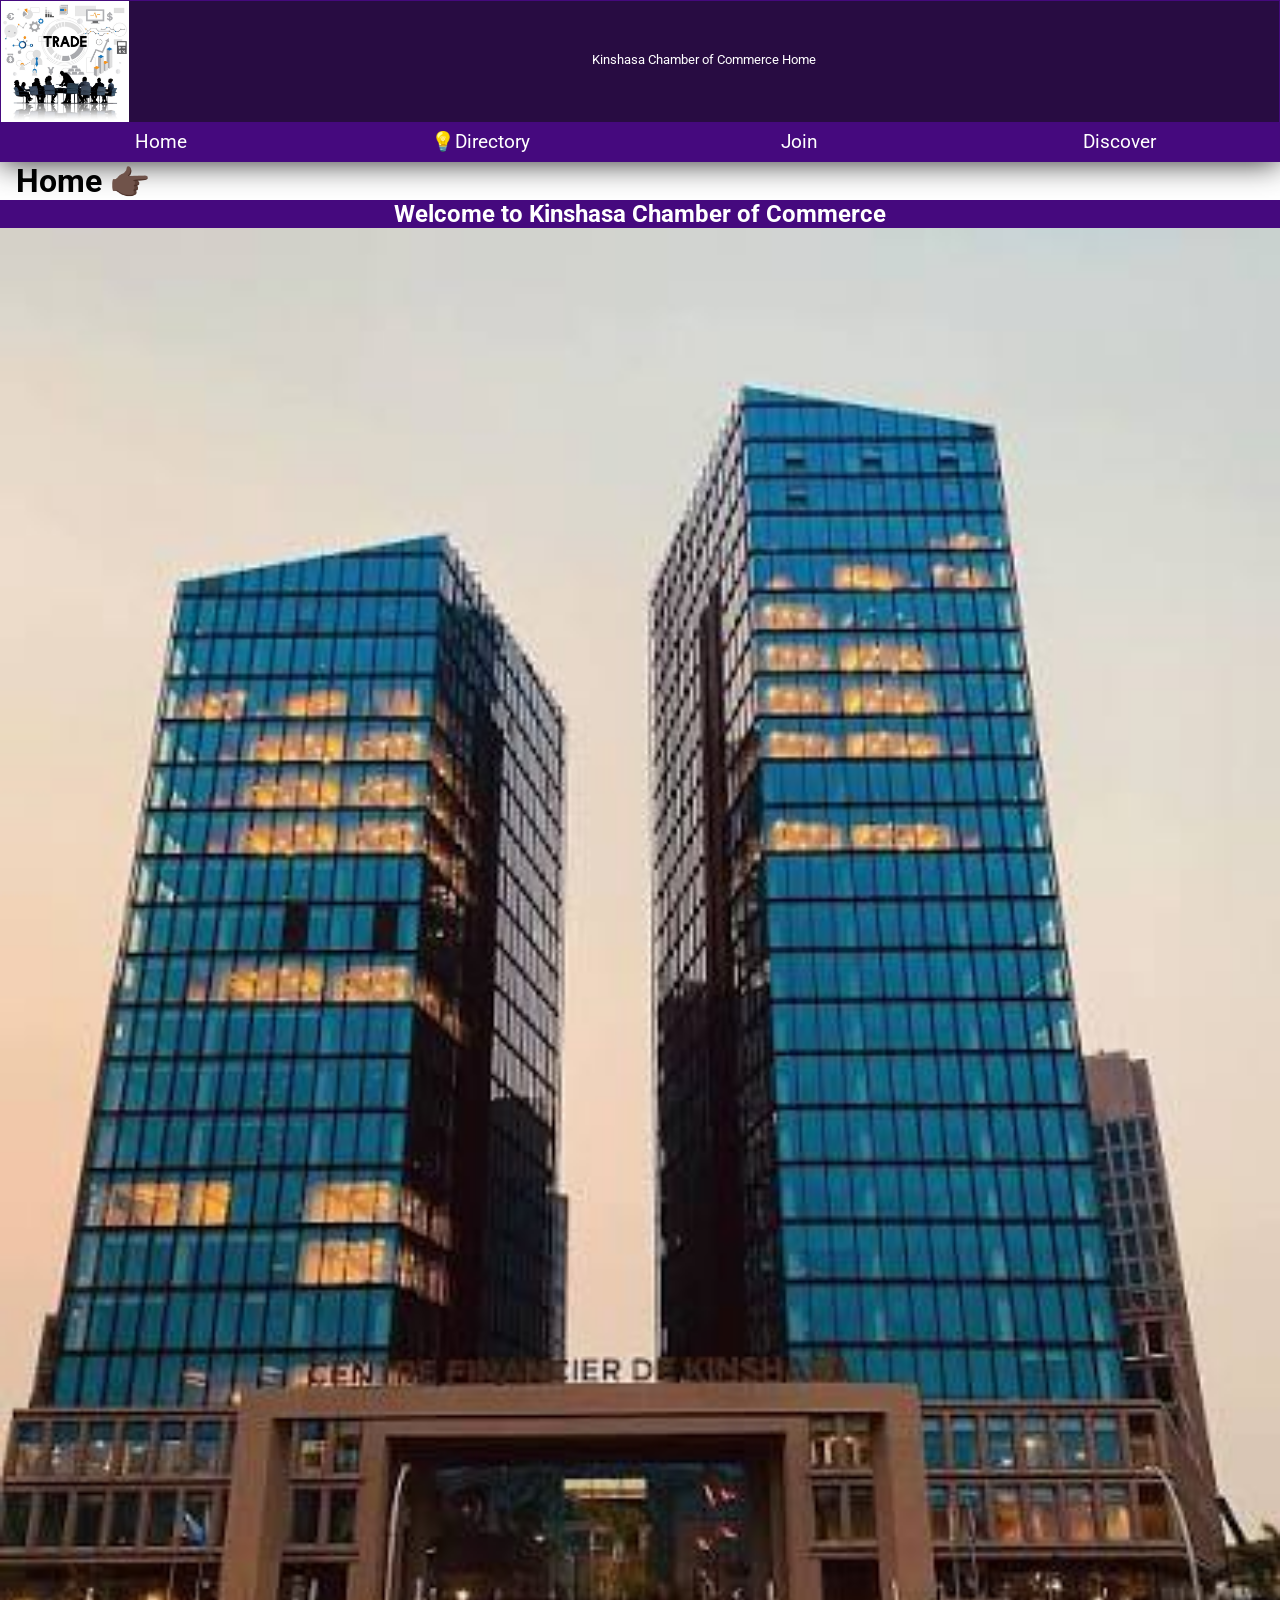
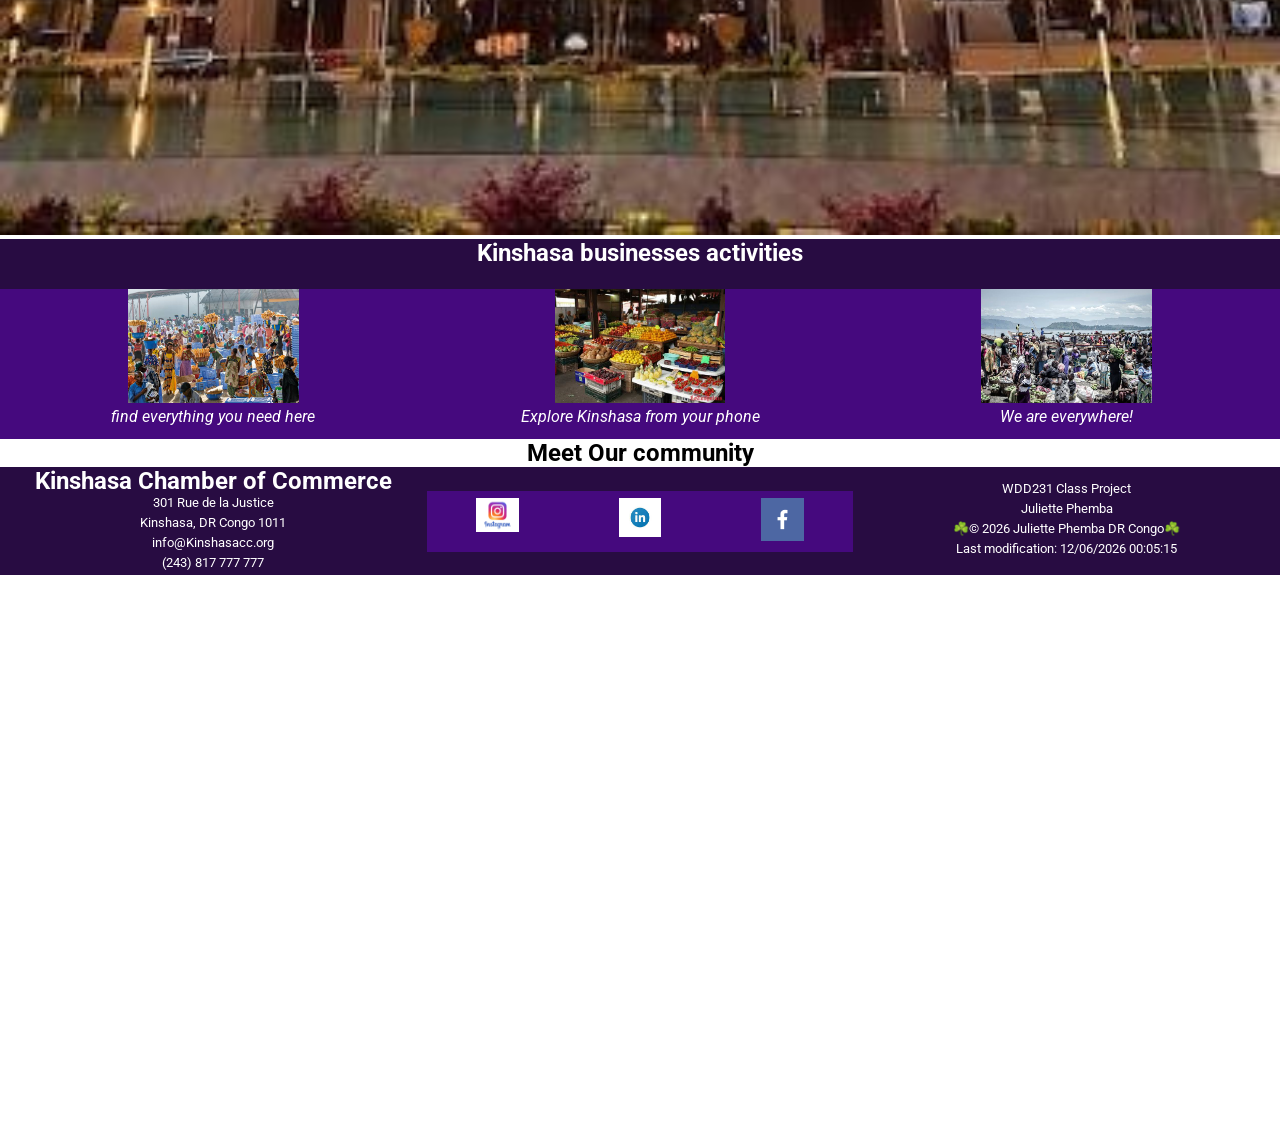
==== chamber/index.html @ f45d74fd "add changes" ====
<!DOCTYPE html>
<html lang="en-US">   
<head>
    <meta charset="UTF-8">
    <meta name="viewport" content="width=device-width, initial-scale=1.0">
    <meta name="description"
        content="Kinshasa largest network of Kinshasa small businesses,opportunity to learn and share  ">
    <meta name="author" content="Juliette Phemba Ngoma">
    <title>Kinshasa Chamber of Course Home</title>
    <link rel="icon" href="images/favicon.ico">
    <meta property="og:title" content="Kinshasa Chamber of Commerce Directory for everyone">
    <meta property="og:description" content="The is the greatest network of small businesses in Kinshasa, full of education and customers  opportunity">
    <meta property="og:image" content="https://julietteETA.github.io/wdd231/chamber/images/business7.svg">
    <meta property="og:url" content="https://julietteETA.io/wdd231/chamber/directory.html">
    <link rel="stylesheet" href="styles/normalize.css">
    <link rel="stylesheet" href="styles/directory-small.css">
    <link rel="stylesheet" href="styles/directory-large.css">
    <script src="scripts/directory.js" defer></script>
    <link rel="preconnect" href="https://fonts.googleapis.com">
    <link rel="preconnect" href="https://fonts.gstatic.com" crossorigin>
    <link href="https://fonts.googleapis.com/css2?family=Roboto:ital,wdth,wght@0,75..100,401;1,75..100,401&display=swap"
        rel="stylesheet">
</head>

<body>
    <header class="header-home" >

        <div class="hero">
            <img src="images/kcc-logo.jpg" alt="Finance center Kinshasa" loading="lazy" width="5" height="5">
            <p> Kinshasa Chamber of Commerce Home </p>
            <div id="menu"></div>
        </div>

        <nav >

            <ul class="navigation">

                <li><a href="https://julietteETA.github.io/wdd231/chamber/index.html" id="home">Home</a></li>
                <li><a href="directory.html" class="active" id="Directory">Directory</a></li>
                <li><a href="#" id="Join">Join</a></li>
                <li><a href="#" id="Discover">Discover </a></li>
            </ul>
        </nav>
    </header>
    <main class="home">
        <h1>Home 👉🏿</h1>
        <section class="hero-image">
            <h2> Welcome to Kinshasa Chamber of Commerce</h2>
            <img src="images/hero-image.jpeg" alt="finance center of Kinshasa" loading="lazy" width="10" height="10">
            <p> Kinshasa Chamber of Commerce is the greatest business channel for YOU. Find the best
                service providers, best ways to start your own business and connect with others 
            </p>
        </section>
        <section class="kin">
            <h2> Kinshasa businesses activities</h2>
            <div class="activity">
                <figure>
                    <img src="images/home3.jpeg" alt="Gaz activity" loading="lazy" width="5" height="5">
                    <figcaption>find everything you need here</figcaption>
                </figure>
                <figure>
                    <img src="images/home6.jpeg" alt="Fruit activity" loading="lazy" width="5" height="5">
                    <figcaption> Explore Kinshasa from your phone</figcaption>
                </figure>
                <figcaption>
                    <img src="images/home7.jpeg" alt="Kinshasa from sky"loading="lazy" width="5" height="5">
                    <figcaption> We are everywhere!</figcaption>
                </figcaption>
            </div>
        </section>
        <section class="community">
            <h2>Meet Our community</h2>
            <div class="people" id="viewer"></div>
        </section>

        

        

    </main>
    <footer>
        <div class="address">
            <h2>Kinshasa Chamber of Commerce</h2>
            <p> 301 Rue de la Justice </p>
            <p>Kinshasa, DR Congo 1011</p>
            <p>info@Kinshasacc.org</p>
            <p>(243) 817 777 777</p>
        </div>
        <nav class="socialmedia">
            <a href="https://github.com/julietteETA/wdd231">
                <img src="images/instagram2_logo.png" alt="instagram logo" loading="lazy" width="5" height="5">
            </a>
        
            <a href="#">
                <img src="images/linkedin3_logo.jpg" alt="LinkedIn Logo" loading="lazy" width="5" height="5">
            </a>
            <a href="https://www.google.com/search?client=firefox-b-d&q=youtube">
                <img src="images/facebook_logo.png" alt="facebook Logo" loading="lazy" width="5" height="5">
            </a>
        </nav>
        <div>
            <p> WDD231 Class Project </p>
            <p>Juliette Phemba</p>
            <p>☘️© <span id="currentyear"></span> Juliette Phemba DR Congo☘️</p>
            <p id="lastmodified"> Last modification</p>
        </div>
    </footer>

</body>

</html>
---- chamber/styles/directory-small.css ----
/* General design*/

* {
    width: 100%;
    height: auto;
    margin: 0;
    padding: 0;
    box-sizing: border-box;


}

:root {
    --color: rgb(40, 12, 66);
    --color-var: rgb(69, 9, 126);
    --color1: rgb(255, 255, 255);
    --color3: rgb(34, 33, 33);
}

body {
    font-family: "Roboto", sans-serif;
    font-optical-sizing: auto;
    font-weight: 401;
    font-style: normal;
    text-align: center;
}

h1 {
    text-align: left;
    font-size: 2rem;
    margin-left: 1rem;

}



header,
footer {
    color: var(--color1);
    background-color: var(--color);

}

header {

    border: 1px solid var(--color-var);
    box-shadow: 0 0 30px var(--color3);

}

header,
main {
    margin: 0 auto;
}

/*1. Header design*/
.hero {
    display: flex;
    align-items: center;
    flex: 1 1 100%;

}

/*Hamburger effect in the header */
#menu {
    display: block;
    font-size: 3rem;
    font-weight: 700;
    border: 0;
    text-decoration: none;
    color: var(--color1);


}

#menu::before {

    content: "☰";

}

/* nav tag design */


nav {
    display: flex;
    background-color: var(--color-var);

}

.navigation {
    list-style: none;
    display: flex;
    flex-direction: column;

}

.navigation li {
    display: none;
}



.navigation a {
    display: block;
    color: var(--color1);
    text-align: center;
    padding: 0.5rem;
    text-decoration: none;
    font-size: larger;


}





.navigation a:hover {
    border: 1px solid var(--color3);
    background-color: var(--color1);
    color: var(--color3);
    font-weight: bolder;
    font-style: oblique;
    transition-duration: 0.5s;





}

.active {
    color: var(--color2);

}

#menu.show::before {
    content: "X";
}


/* When the button is clicked - the open class is toggled*/
.show li {
    display: block;

}

.active::before {
    content: "💡";

}

/*2. Main design */

main {
    max-width: 800px;
    margin: 0 auto;
}

.container  {
    display: grid;
    grid-template-columns: repeat(auto-fit, minmax(200px, 1fr));
    
    gap: 50px;
    padding-bottom: 10px;

}





img {
    width: 50%;
    height: auto;
    position: relative;
    justify-content: space-around;


}
/*Grid and list*/
.menu{
    margin: 1rem;
}

    
    
.grid:hover{
    
    font-weight:bolder ;
    transition: 1s;
}
button{
    width: 20%;
}

.list:hover {
    
    font-weight: bolder;
    transition: 1s;
}









/* Design javascript element*/







p {
    
    font-size: small;
    padding-bottom: 5px;
}




/* GRID View*/

#image.grid {
    display: grid;
    grid-template-columns: repeat(auto-fit, minmax(320px, 1fr));
    gap: 20px;
}
#image.grid .member-card {
    display: flex;
    /* Places image and text side-by-side */
    align-items: center;
    /* Vertically centers the image with the text */
    gap: 16px;
    /* Space between image and text */
    padding: 16px;
    border: 1px solid #ccc;
    border-radius: 8px;
    text-align: left;
    /* Aligns text cleanly to the left */
}

#image.grid .member-card img {
    width: 90px;
    /* Fixed width keeps all cards aligned */
    height: auto;
    flex-shrink: 0;
    /* Prevents the image from shrinking */
}




/* ===========================
   LIST VIEW (Table Layout)
   =========================== */
#image.list {
    display: flex;
    flex-direction: column;
    border: 1px solid #ccc;
    width: 100%;
}

#image.list .table-header,
#image.list .table-row {
    display: grid;
    grid-template-columns: 2fr 2fr 1.5fr;
    /* 3 aligned table columns */
    padding: 12px 16px;
    align-items: center;
    gap: 10px;
    border-bottom: 1px solid var(--color1);
}

#image.list .table-header {
    background-color:var(--color3);
    color: var(--color1);
    font-weight: bold;
}

/* Alternating row background */
#image.list .table-row:nth-child(even) {
    background-color: #f0ebeb;
}

#image.list .table-row:nth-child(odd) {
    background-color: var(--color1);
}

#image.list .table-row:last-child {
    border-bottom: none;
}

.company-name {
    font-weight: bold;
}

.company-url {
    color: var(--color-var);
    
}

.company-url:hover {
    font-weight: bold;
}

/*3. Footer design*/


footer{
    display: flex;
    
    align-items: center;

}
footer img{
    margin: 5%;
    
}
#lastmodified {
    color: var(--color2);
}
/*/HOME PAGE DESIGN/*/

/* Header*/

.home{
    
    max-width: 1600px;
    
    
}
/*main*/

.hero-image h2{
    font-weight: bold;
    background-color: var(--color-var);
    color: var(--color1);
    
    
    
}
.hero-image img{
    width: 100%;

   
}
.hero-image p{
    font-weight: bold;
    
    color: var(--color1);
}
.kin{
    display: grid;
    grid-template-rows: 50px 150px;
    justify-content: center;
}
.kin h2 {
    background-color: var(--color);
    color: var(--color1);
    align-items: center;
}
.activity{display: flex;
background-color: var(--color-var);
color: var(--color1);
font-style: italic;
}
---- chamber/styles/directory-large.css ----
@media (min-width: 740px) {
    header {
        grid-template-columns: 1fr 1fr;
        align-items: center;
        justify-content: space-around;
        gap: 1rem;



    }
    .hero img{
        width: 10%;
    }


    .navigation {
        flex-direction: row;
        justify-content: stretch;
        text-align: center;






    }

    .navigation li {
        display: block;
        flex: 1 1 100%;

    }

    .navigation a {
        flex: 1 1 100%;

    }

    #menu {
        display: none;
    }

    img {
        width: 80%;
        height: auto;
        float: inherit;
    }

      

    .container {
        margin: auto;
        margin-bottom: 10px;
    }

    footer img{
        width: 30%;
    }

    /* HOME STYLE*/
        .hero-image p {
            font-weight: bold;
            font-size: large;
            position: absolute;
            top: 300%;
            color: var(--color1);
        }

        .activity img  {
                    width: 40%;
            }

}
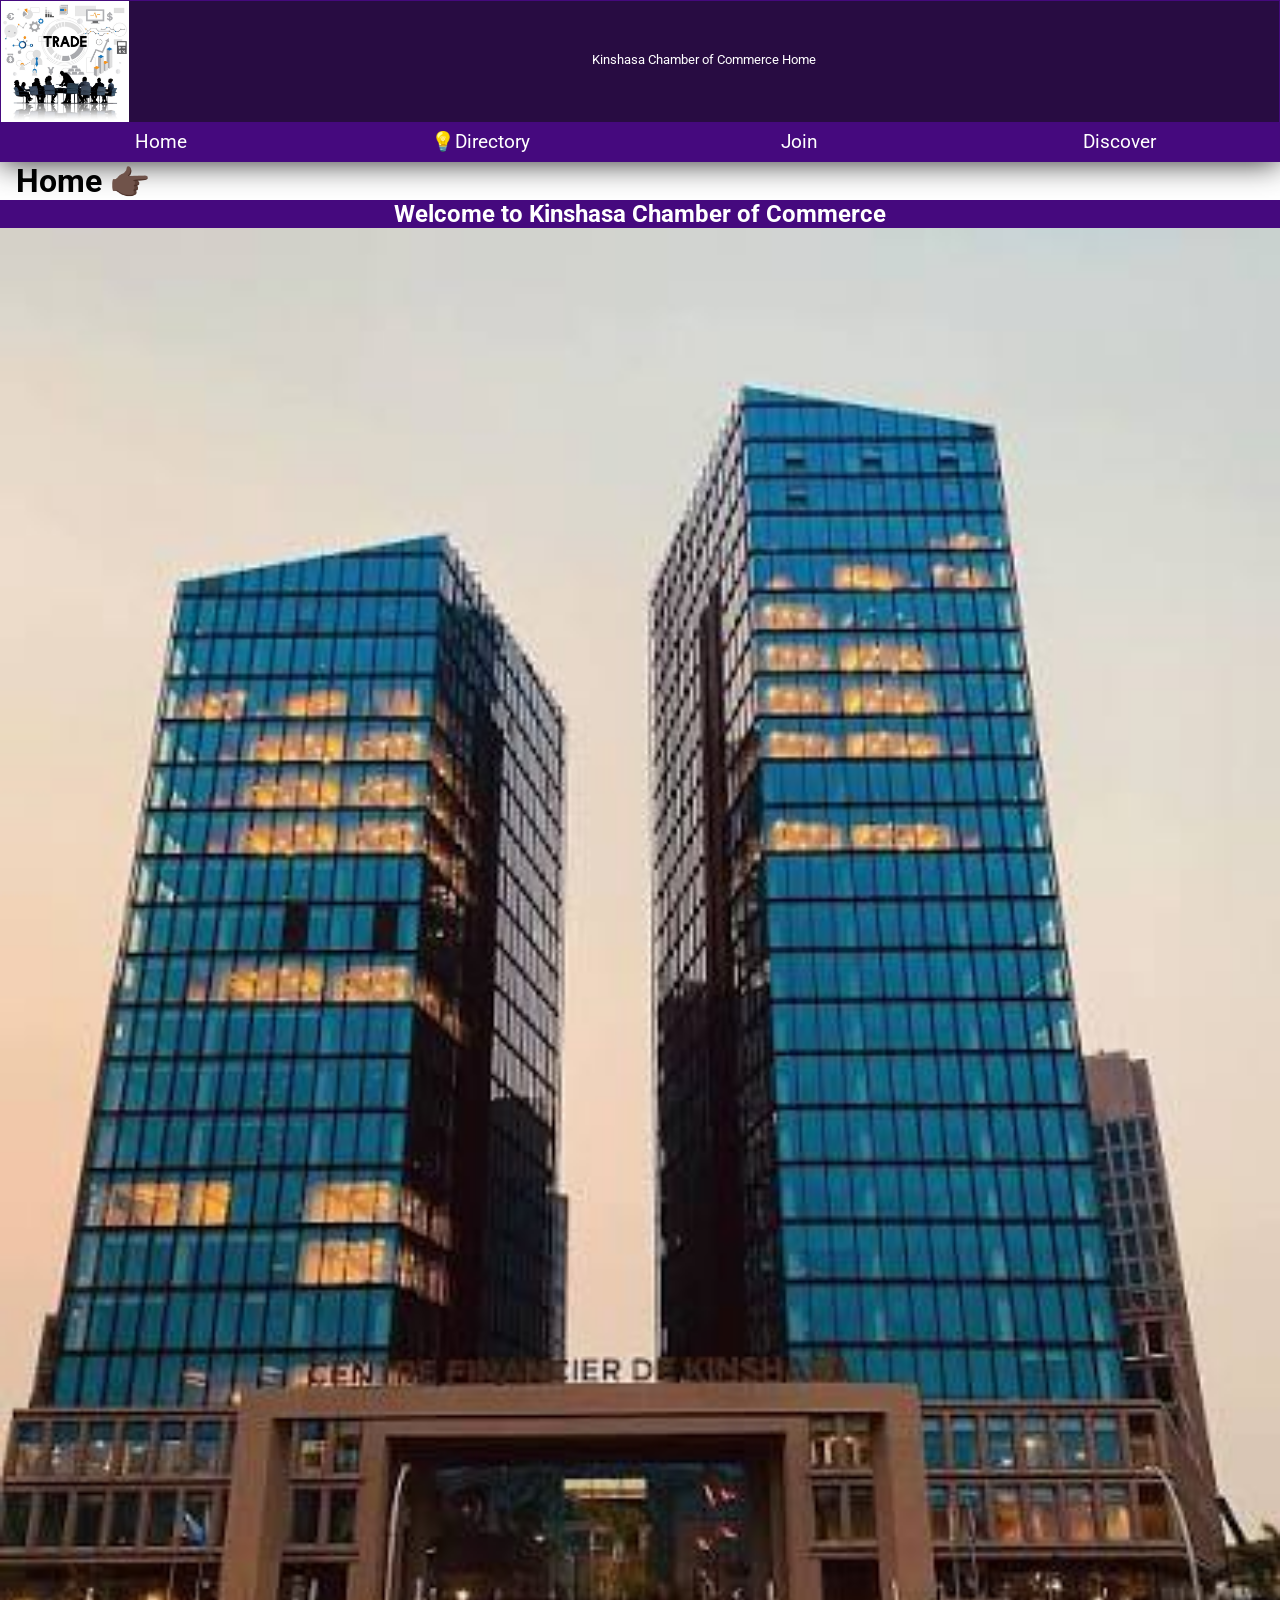
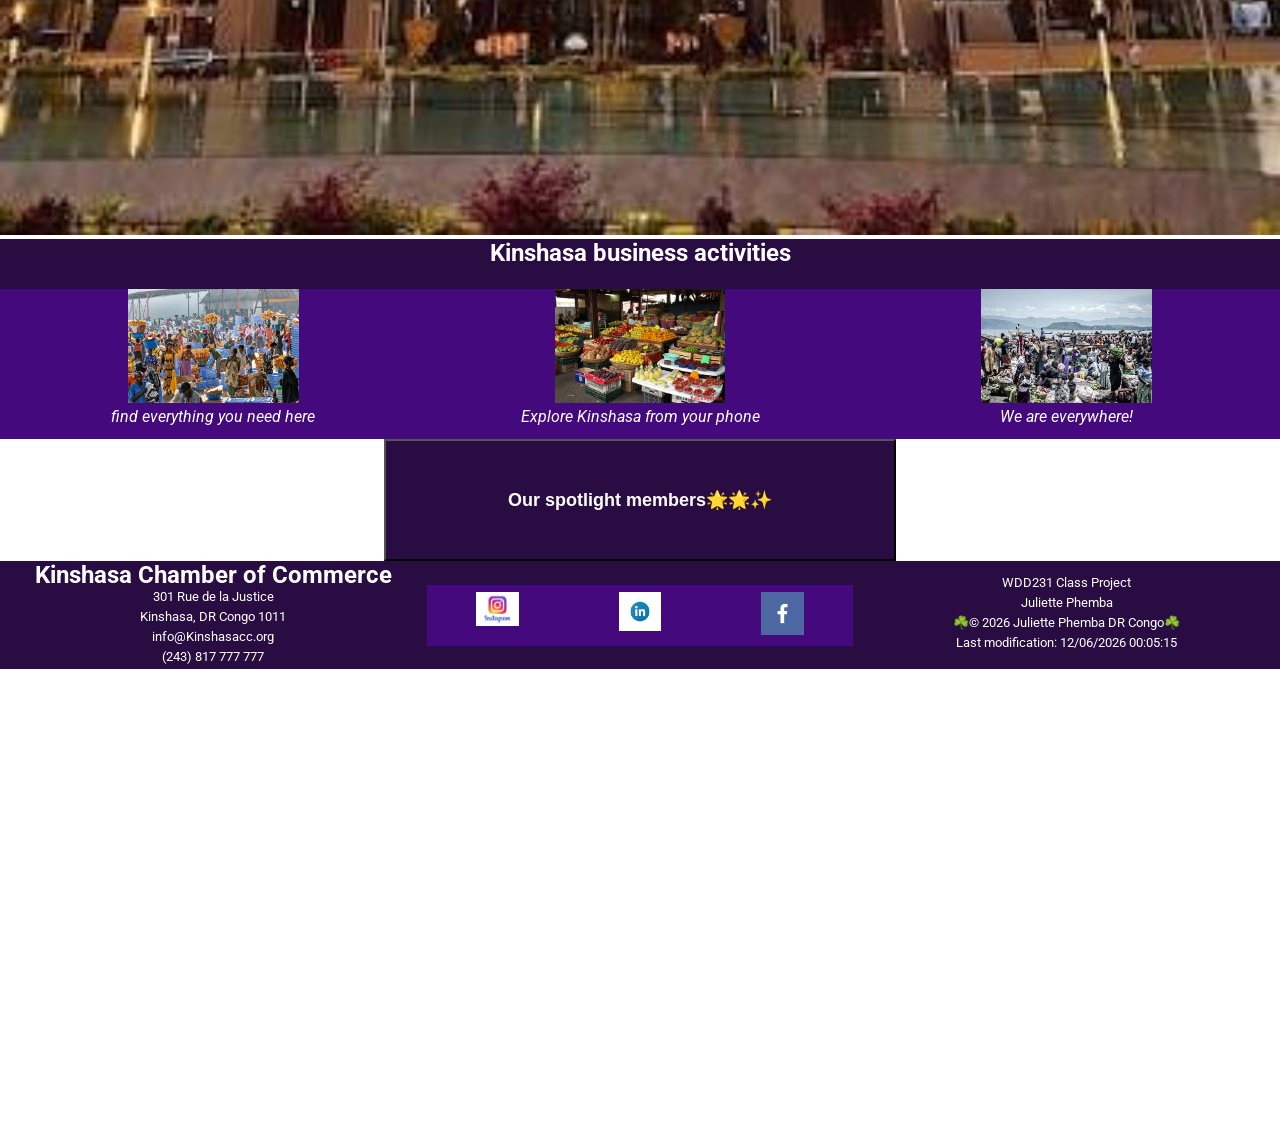
==== commit 850dfd45: "add changes" ====
--- a/chamber/index.html
+++ b/chamber/index.html
@@ -16,6 +16,7 @@
     <link rel="stylesheet" href="styles/directory-small.css">
     <link rel="stylesheet" href="styles/directory-large.css">
     <script src="scripts/directory.js" defer></script>
+    <script src="scripts/home.js"></script>
     <link rel="preconnect" href="https://fonts.googleapis.com">
     <link rel="preconnect" href="https://fonts.gstatic.com" crossorigin>
     <link href="https://fonts.googleapis.com/css2?family=Roboto:ital,wdth,wght@0,75..100,401;1,75..100,401&display=swap"
@@ -52,7 +53,7 @@
             </p>
         </section>
         <section class="kin">
-            <h2> Kinshasa businesses activities</h2>
+            <h2> Kinshasa business activities</h2>
             <div class="activity">
                 <figure>
                     <img src="images/home3.jpeg" alt="Gaz activity" loading="lazy" width="5" height="5">
@@ -68,10 +69,13 @@
                 </figcaption>
             </div>
         </section>
-        <section class="community">
-            <h2>Meet Our community</h2>
-            <div class="people" id="viewer"></div>
+        <section class="last">
+            <button class="spotlight" id="spot">
+                Our spotlight members🌟🌟✨
+            </button>
+            <div class="member" id="card"></div>
         </section>
+        
 
         
 
--- a/chamber/styles/directory-small.css
+++ b/chamber/styles/directory-small.css
@@ -372,3 +372,23 @@
 color: var(--color1);
 font-style: italic;
 }
+.class{
+    display: flex;
+}
+.spotlight {
+    justify-content: flex-start;
+
+    padding: 3rem;
+    width: 40%;
+    font-size: large;
+    font-weight: bold;
+    color: var(--color1);
+    background-color: var(--color);
+}
+.spotlight:hover{
+    background-color: var(--color-var);
+    transition: 1s;
+    font-style: italic;
+    border-radius: 15%;
+    
+}
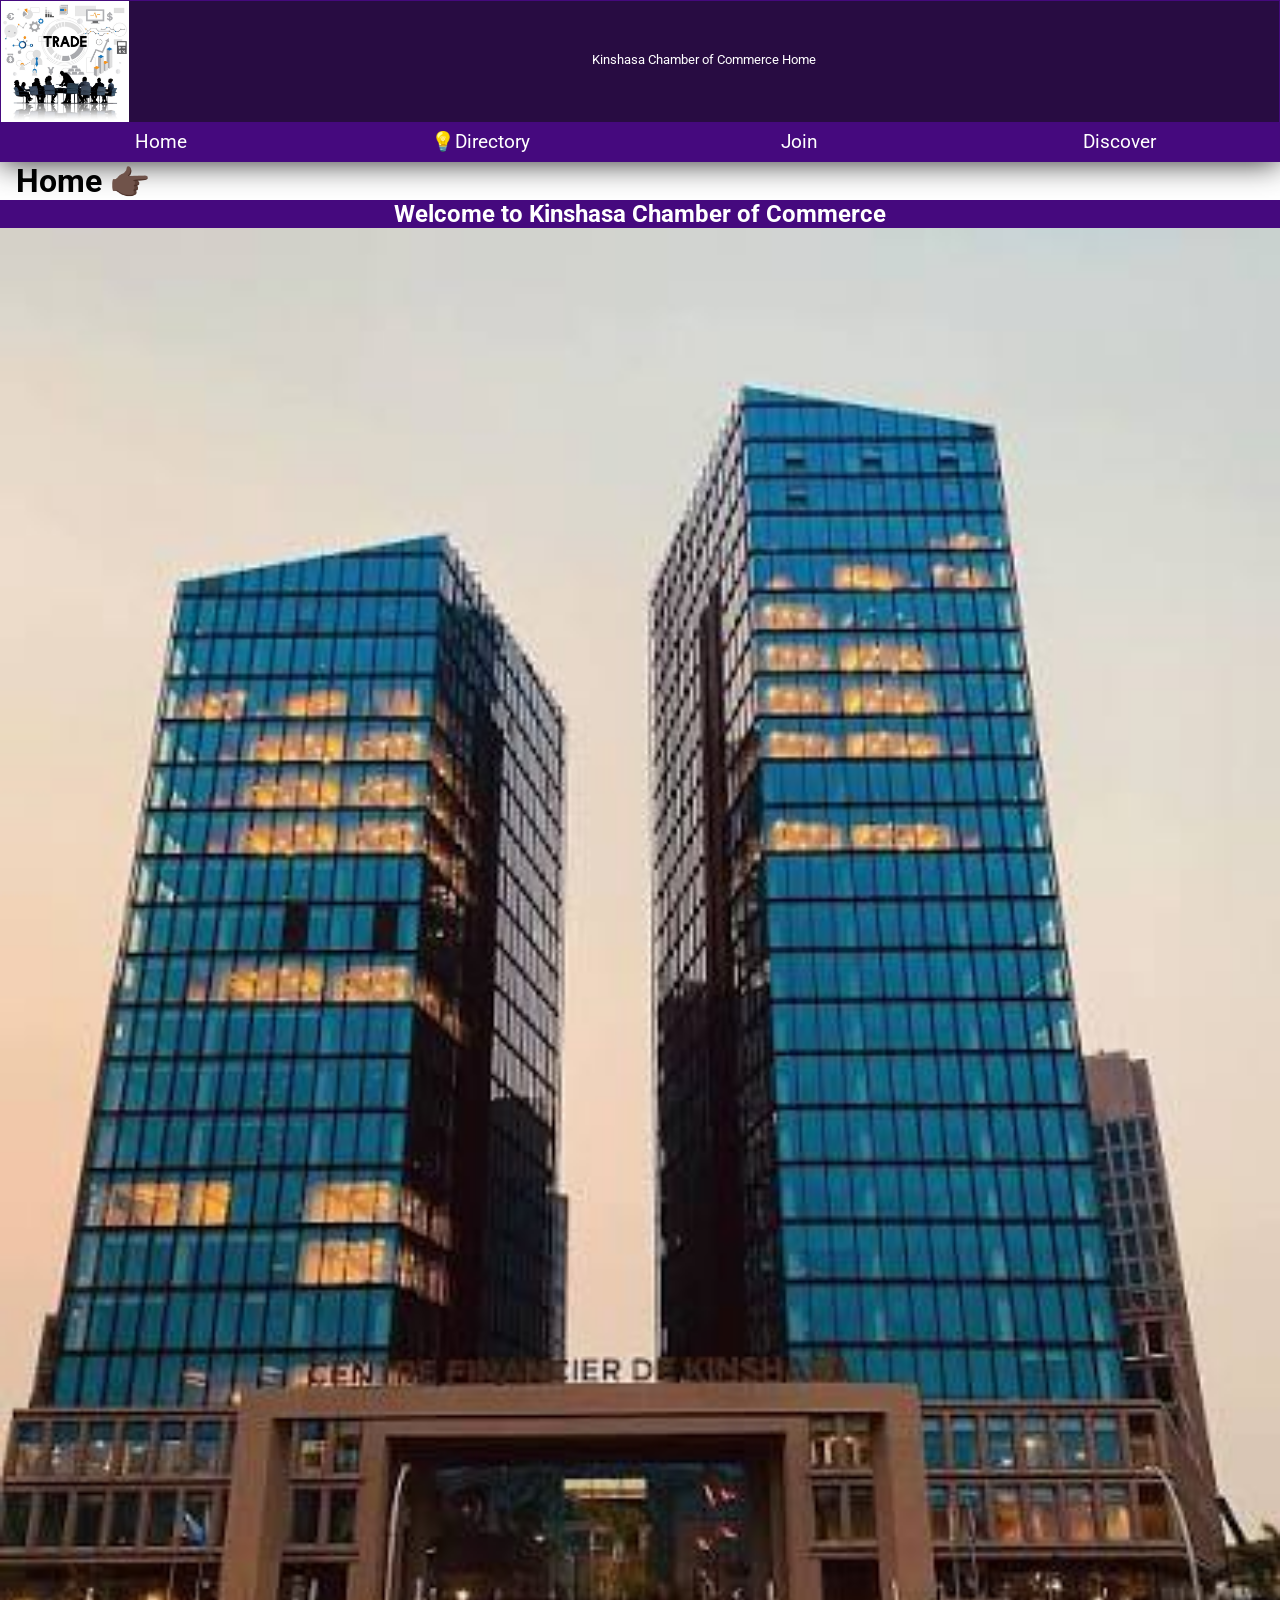
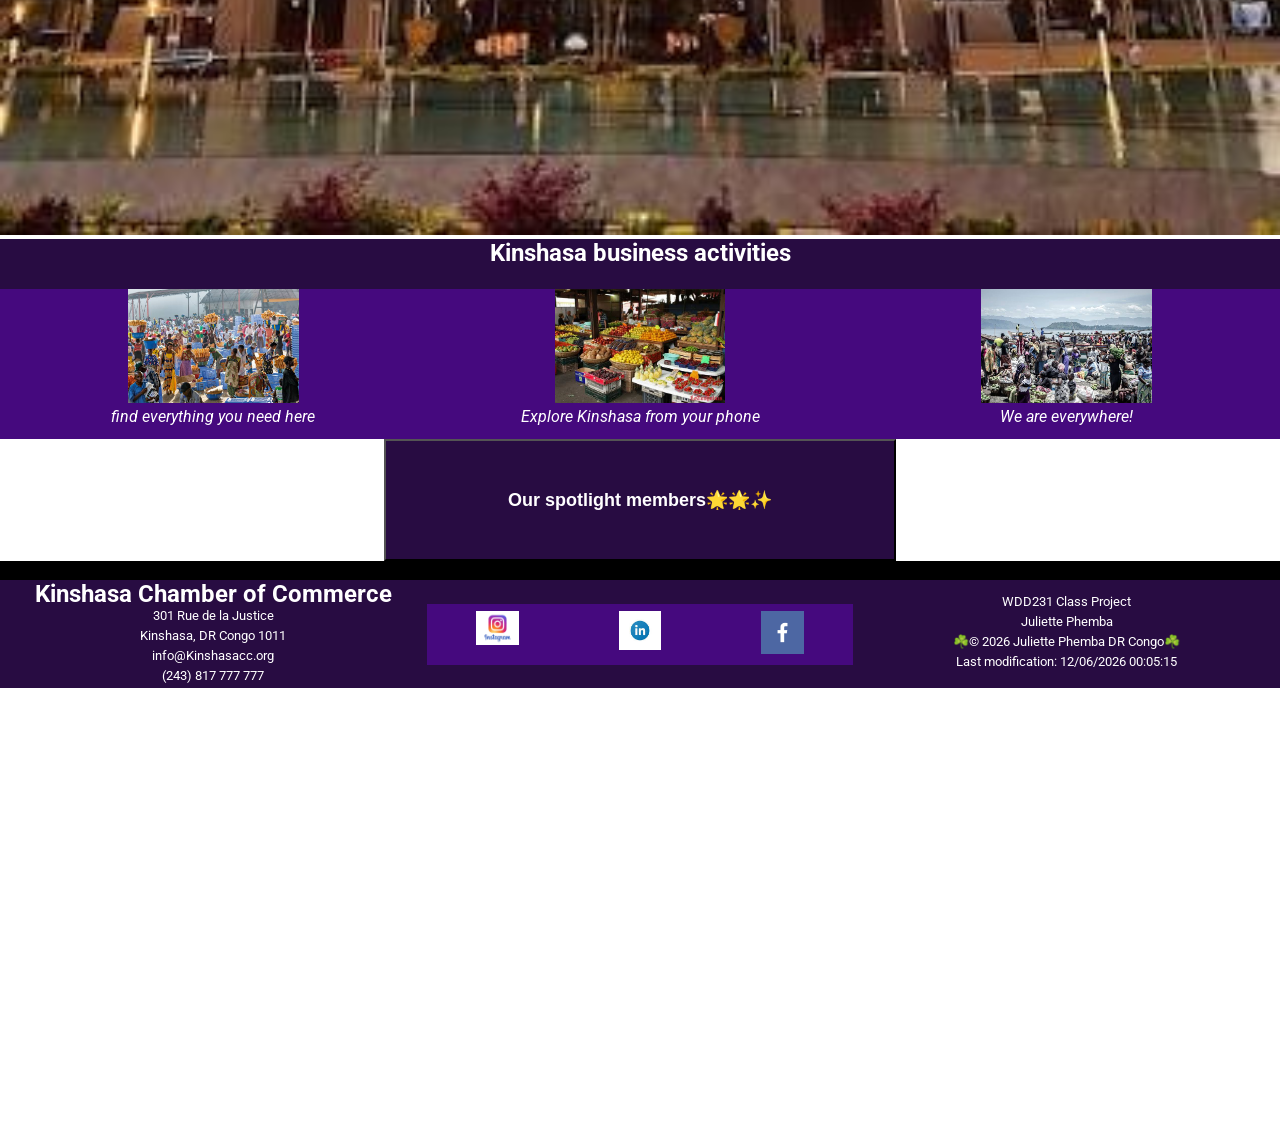
==== commit e75f7e33: "Add changes" ====
--- a/chamber/index.html
+++ b/chamber/index.html
@@ -16,7 +16,7 @@
     <link rel="stylesheet" href="styles/directory-small.css">
     <link rel="stylesheet" href="styles/directory-large.css">
     <script src="scripts/directory.js" defer></script>
-    <script src="scripts/home.js"></script>
+    <script src="scripts/home.js" defer></script>
     <link rel="preconnect" href="https://fonts.googleapis.com">
     <link rel="preconnect" href="https://fonts.gstatic.com" crossorigin>
     <link href="https://fonts.googleapis.com/css2?family=Roboto:ital,wdth,wght@0,75..100,401;1,75..100,401&display=swap"
@@ -70,10 +70,14 @@
             </div>
         </section>
         <section class="last">
-            <button class="spotlight" id="spot">
-                Our spotlight members🌟🌟✨
-            </button>
-            <div class="member" id="card"></div>
+            <div class="unknown"> 
+                    <button class="spotlight" id="spot">
+                    Our spotlight members🌟🌟✨
+                    </button>
+            </div>
+
+
+            <div class="member" id="card"> Hello</div>
         </section>
         
 
--- a/chamber/styles/directory-small.css
+++ b/chamber/styles/directory-small.css
@@ -373,7 +373,8 @@
 font-style: italic;
 }
 .class{
-    display: flex;
+    display:grid;
+    grid-template-columns: 1fr 4fr;
 }
 .spotlight {
     justify-content: flex-start;
@@ -391,4 +392,7 @@
     font-style: italic;
     border-radius: 15%;
     
+}
+.member{
+    background-color: black;
 }
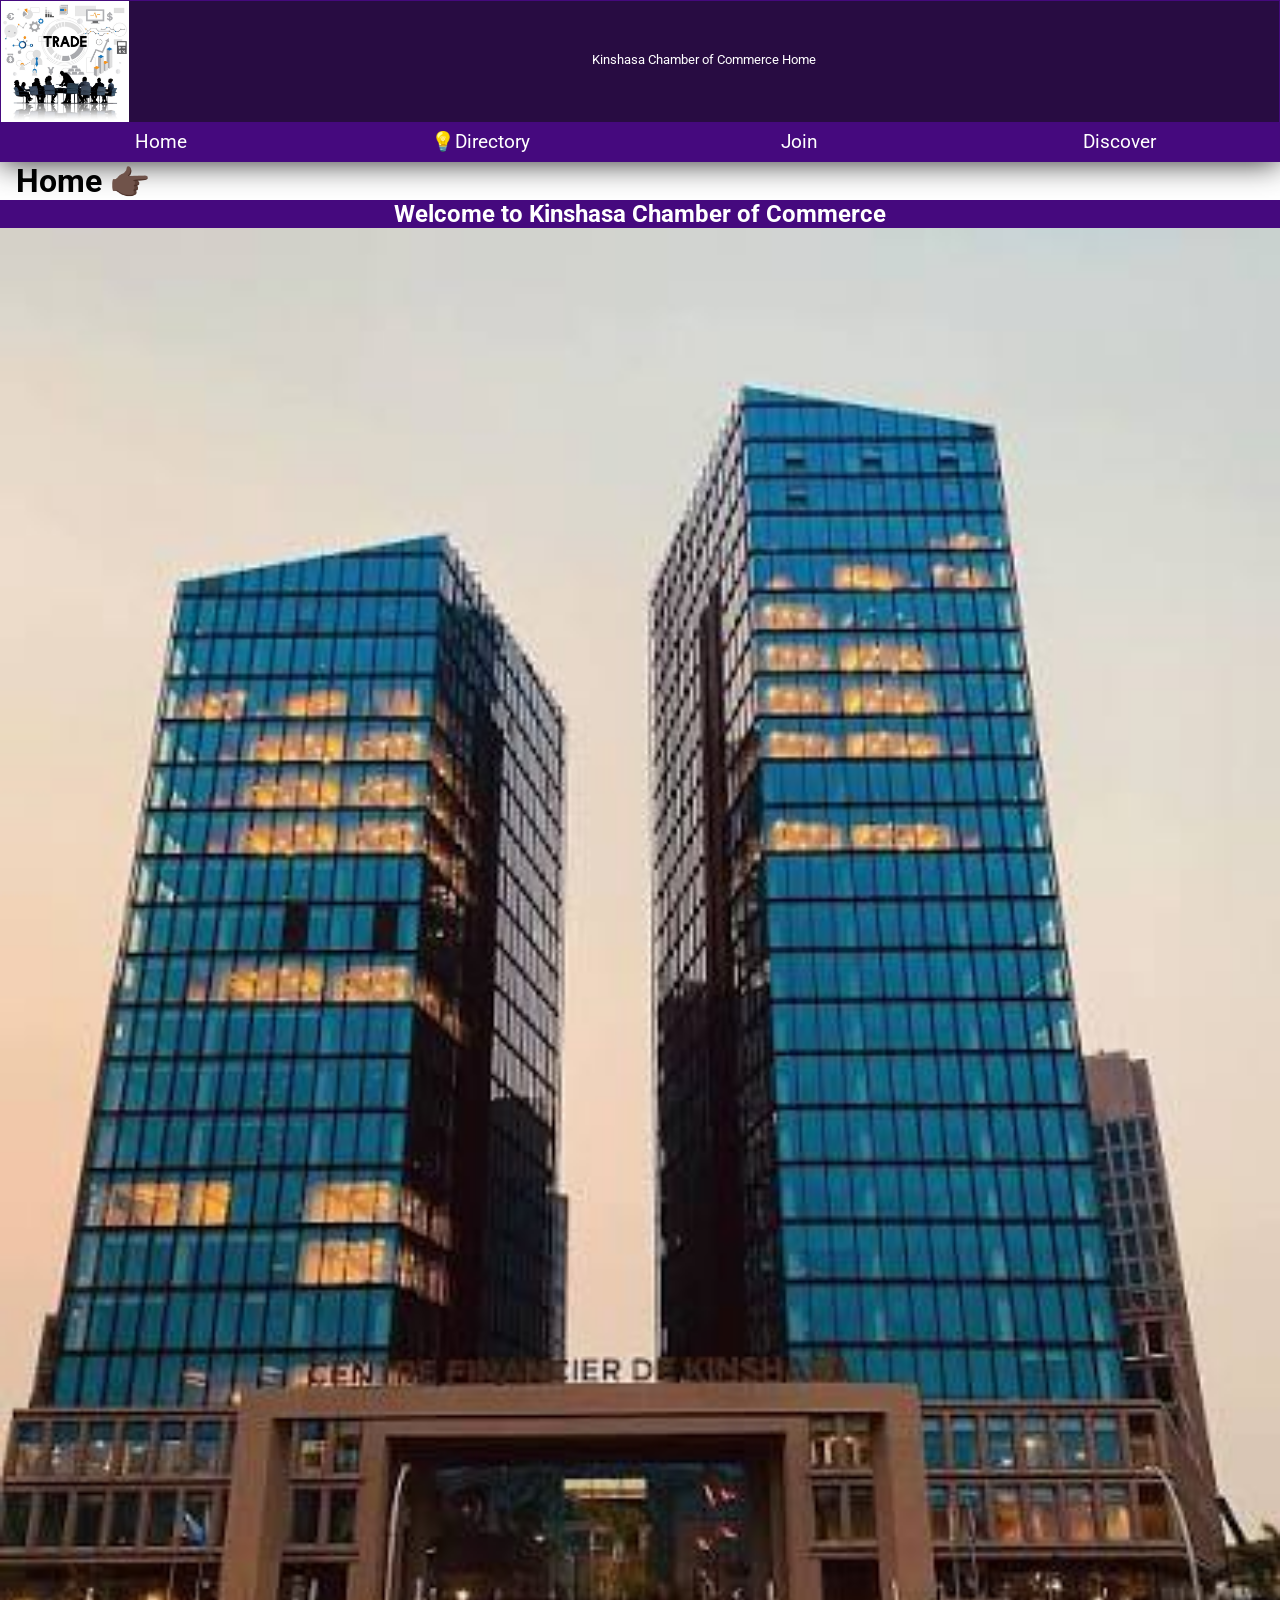
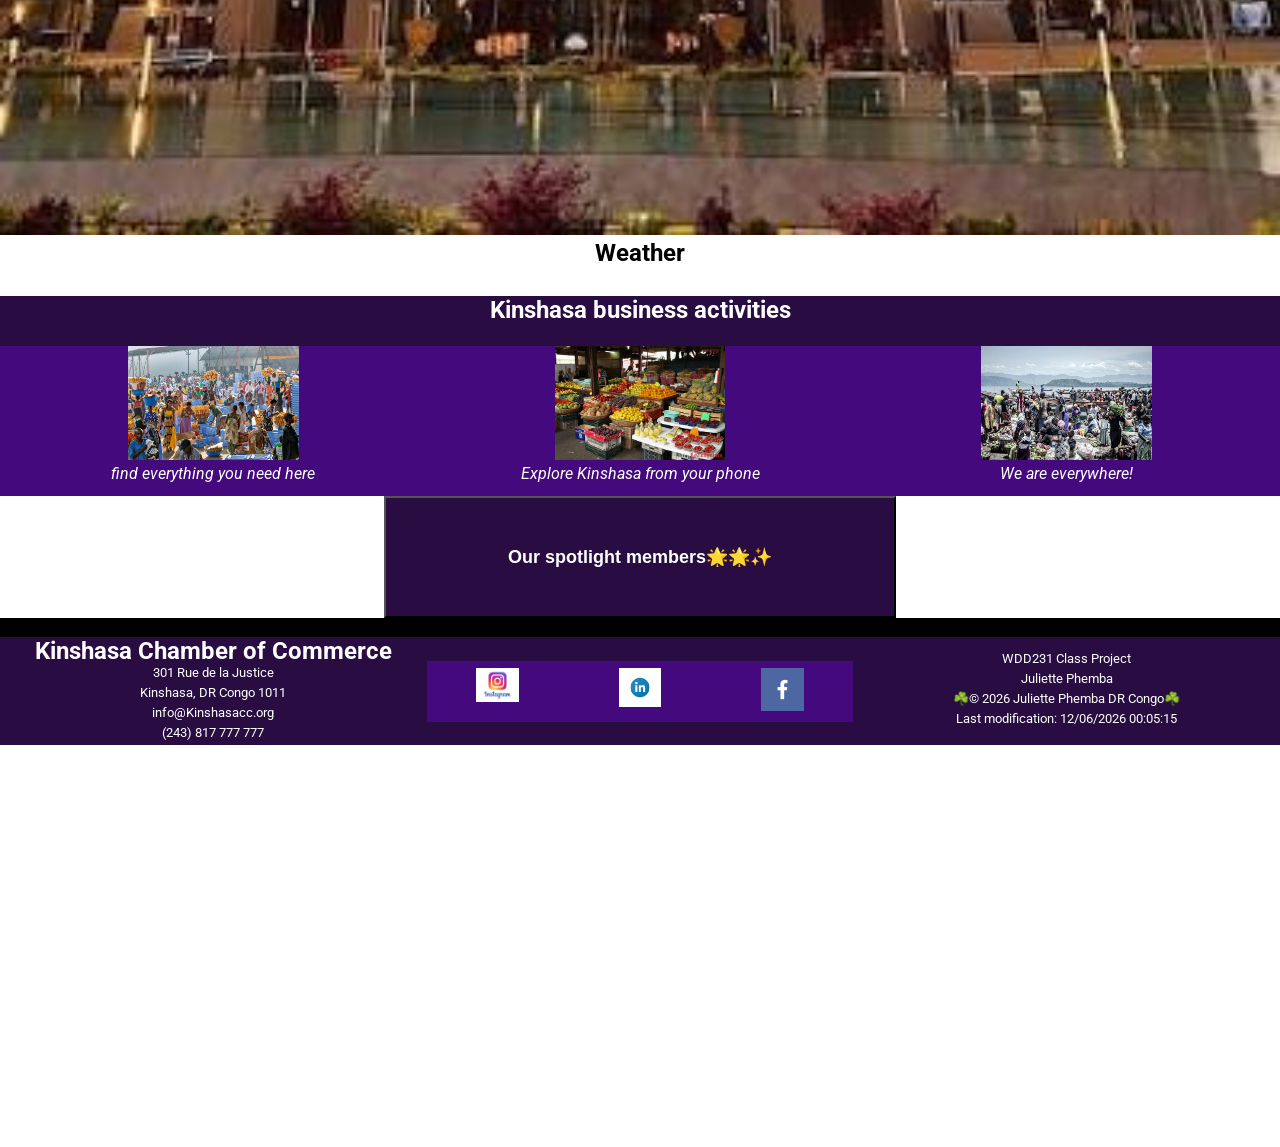
==== commit caf5917b: "ASS" ====
--- a/chamber/index.html
+++ b/chamber/index.html
@@ -17,6 +17,7 @@
     <link rel="stylesheet" href="styles/directory-large.css">
     <script src="scripts/directory.js" defer></script>
     <script src="scripts/home.js" defer></script>
+    <script src="scripts/weather.js" defer></script>
     <link rel="preconnect" href="https://fonts.googleapis.com">
     <link rel="preconnect" href="https://fonts.gstatic.com" crossorigin>
     <link href="https://fonts.googleapis.com/css2?family=Roboto:ital,wdth,wght@0,75..100,401;1,75..100,401&display=swap"
@@ -51,7 +52,13 @@
             <p> Kinshasa Chamber of Commerce is the greatest business channel for YOU. Find the best
                 service providers, best ways to start your own business and connect with others 
             </p>
-        </section>
+        </section >
+            <h2 id="myTown">Weather</h2>
+            <div id="card">
+                <img id="graphic" src="" alt="">
+                <p id="description"></p>
+                <p id="temperature"></p>
+            </div>
         <section class="kin">
             <h2> Kinshasa business activities</h2>
             <div class="activity">
